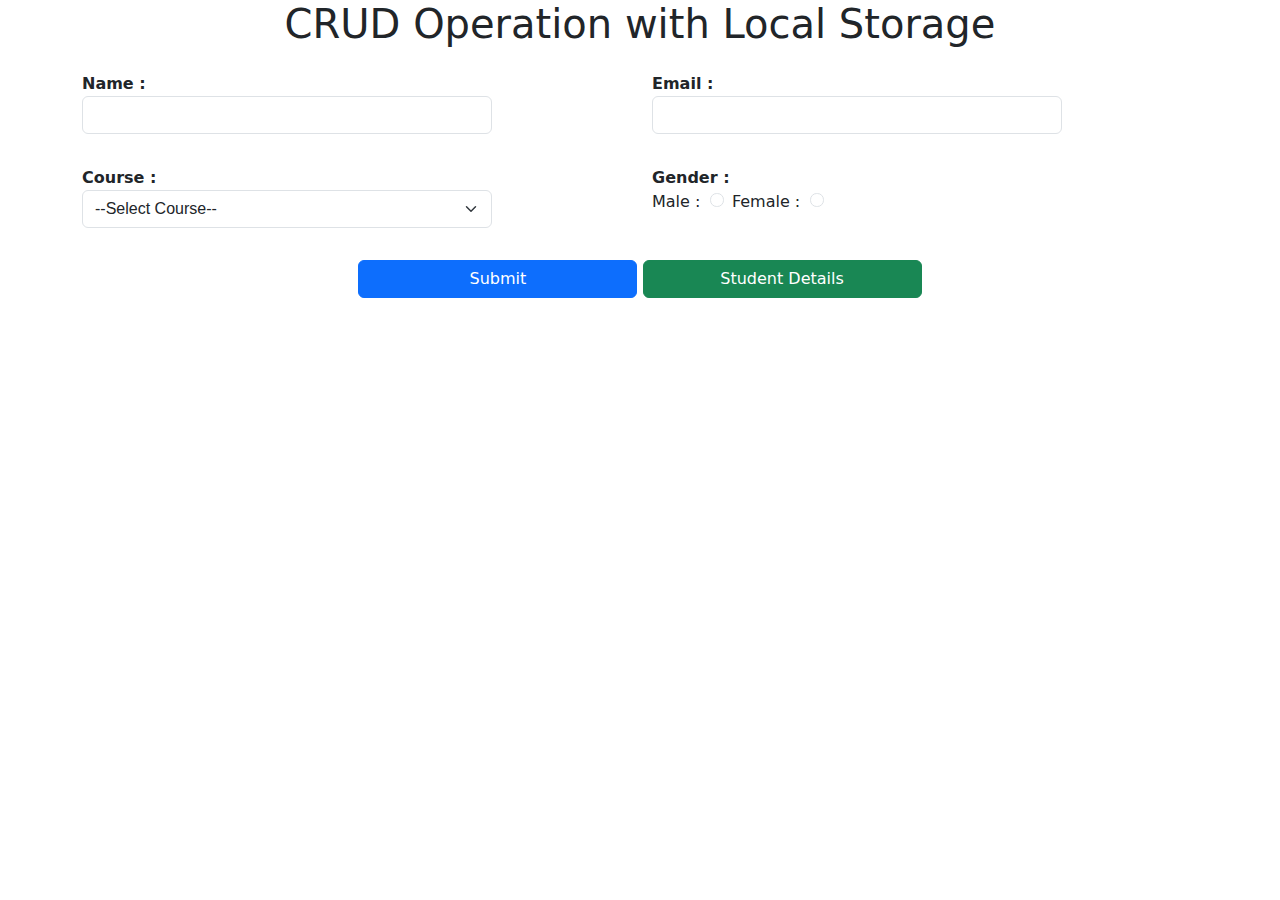
==== index.html @ 9d54c86c "first commit" ====
<!DOCTYPE html>
<html lang="en">
<head>
    <meta charset="UTF-8">
    <meta name="viewport" content="width=device-width, initial-scale=1.0">
    <title>Document</title>
    <link rel="stylesheet" href="./assets/css/bootstrap.css">
</head>
<body>
    
    <div class="container">
        <h1 class="text-center">CRUD Operation with Local Storage</h1>
        <form action="" class="row">
            <div class="my-3 col-lg-6 ">
            <label for="name" class="fw-semibold">Name :</label>
            <input type="text" name="name" id="name" class="form-control w-75">
            </div>

            <div class="my-3 col-lg-6">
            <label for="mail" class="fw-semibold">Email :</label>
            <input type="email" name="mail" id="mail" class="form-control w-75">
            </div>

            <div class="my-3 col-lg-6">
            <label for="course" class="fw-semibold">Course :</label>
            <select name="course" id="course" class="form-select w-75">
                <option value="">--Select Course--</option>
                <option value="1">Full Stack Development</option>
                <option value="2">UI/UX Design</option>
                <option value="3">AI/ML and Data Science</option>
            </select>
            </div>

            <div class="my-3 col-lg-6">
            <label for="gender" class="fw-semibold">Gender :</label>
            <br>
            <label for="male">Male :</label>
            <input type="radio" name="gender" id="male" class="form-check-input" value="male">
            <label for="female">Female :</label>
            <input type="radio" name="gender" id="female" class="form-check-input" value="female">
            </div>

            <div class="my-3 text-center ">
            <button class="btn btn-primary w-25" type="button" id="submit">Submit</button>
            <button type="button" class="btn btn-success w-25" onclick="window.location = './student-data.html'">Student Details</button>
            </div>
        </form>
    </div>
    
    <script>
        document.getElementById("submit").addEventListener("click" , () =>{
            let name = document.getElementById("name").value;
            let mail = document.getElementById("mail").value; 
            let course = document.getElementById("course").value;
            let gender = document.querySelector(`input[type="radio"]:checked`).value;

            if (!name || !mail || !course || !gender) {
                 alert("Please fill all fields before submitting.");
                return;
            }

            let studentObj = { name, mail, course, gender };

            let stuArray = JSON.parse(localStorage.getItem("students")) || [];

            stuArray.push("studentObj");

            localStorage.setItem("students" , JSON.stringify(stuArray));    

            window.location = "./student-data.html"
        })
    </script>
</body>
</html>
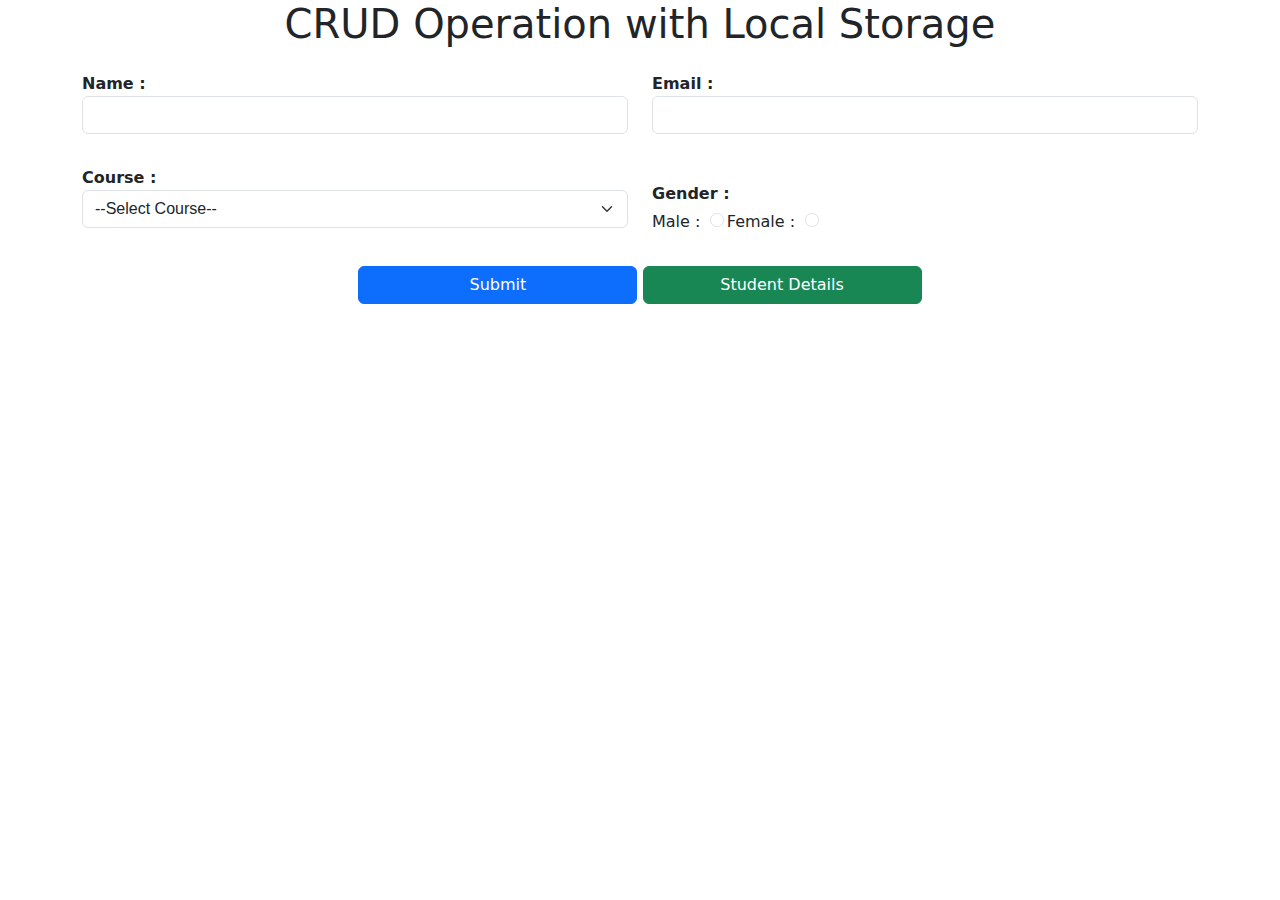
==== commit 29f78794: "delete button added" ====
--- a/index.html
+++ b/index.html
@@ -1,61 +1,70 @@
 <!DOCTYPE html>
 <html lang="en">
+
 <head>
     <meta charset="UTF-8">
     <meta name="viewport" content="width=device-width, initial-scale=1.0">
     <title>Document</title>
     <link rel="stylesheet" href="./assets/css/bootstrap.css">
 </head>
+
 <body>
-    
+
     <div class="container">
         <h1 class="text-center">CRUD Operation with Local Storage</h1>
         <form action="" class="row">
             <div class="my-3 col-lg-6 ">
-            <label for="name" class="fw-semibold">Name :</label>
-            <input type="text" name="name" id="name" class="form-control w-75">
+                <label for="name" class="fw-semibold">Name :</label>
+                <input type="text" name="name" id="name" class="form-control ">
             </div>
 
             <div class="my-3 col-lg-6">
-            <label for="mail" class="fw-semibold">Email :</label>
-            <input type="email" name="mail" id="mail" class="form-control w-75">
+                <label for="mail" class="fw-semibold">Email :</label>
+                <input type="email" name="mail" id="mail" class="form-control ">
             </div>
 
             <div class="my-3 col-lg-6">
-            <label for="course" class="fw-semibold">Course :</label>
-            <select name="course" id="course" class="form-select w-75">
-                <option value="">--Select Course--</option>
-                <option value="1">Full Stack Development</option>
-                <option value="2">UI/UX Design</option>
-                <option value="3">AI/ML and Data Science</option>
-            </select>
+                <label for="course" class="fw-semibold">Course :</label>
+                <select name="course" id="course" class="form-select ">
+                    <option value="">--Select Course--</option>
+                    <option value="1">Full Stack Development</option>
+                    <option value="2">UI/UX Design</option>
+                    <option value="3">AI/ML and Data Science</option>
+                </select>
             </div>
 
             <div class="my-3 col-lg-6">
-            <label for="gender" class="fw-semibold">Gender :</label>
-            <br>
-            <label for="male">Male :</label>
-            <input type="radio" name="gender" id="male" class="form-check-input" value="male">
-            <label for="female">Female :</label>
-            <input type="radio" name="gender" id="female" class="form-check-input" value="female">
+                <label for="gender" class="fw-semibold pt-3">Gender :</label>
+                <br>
+                <div class="d-flex mt-1">
+                    <div class="">
+                        <label for="male">Male :</label>
+                        <input type="radio" name="gender" id="male" class="form-check-input" value="male">
+                    </div>
+                    <div>
+                        <label for="female">Female :</label>
+                        <input type="radio" name="gender" id="female" class="form-check-input" value="female">
+                    </div>
+                </div>
             </div>
 
             <div class="my-3 text-center ">
-            <button class="btn btn-primary w-25" type="button" id="submit">Submit</button>
-            <button type="button" class="btn btn-success w-25" onclick="window.location = './student-data.html'">Student Details</button>
+                <button class="btn btn-primary w-25" type="button" id="submit">Submit</button>
+                <button type="button" class="btn btn-success w-25"
+                    onclick="window.location = './student-data.html'">Student Details</button>
             </div>
         </form>
     </div>
-    
+
     <script>
-        document.getElementById("submit").addEventListener("click" , () =>{
+        document.getElementById("submit").addEventListener("click", () => {
             let name = document.getElementById("name").value;
-            let mail = document.getElementById("mail").value; 
+            let mail = document.getElementById("mail").value;
             let course = document.getElementById("course").value;
             let gender = document.querySelector(`input[type="radio"]:checked`).value;
 
             if (!name || !mail || !course || !gender) {
-                 alert("Please fill all fields before submitting.");
+                alert("Please fill all fields before submitting.");
                 return;
             }
 
@@ -63,12 +72,13 @@
 
             let stuArray = JSON.parse(localStorage.getItem("students")) || [];
 
-            stuArray.push("studentObj");
+            stuArray.push(studentObj);
 
-            localStorage.setItem("students" , JSON.stringify(stuArray));    
+            localStorage.setItem("students", JSON.stringify(stuArray));
 
             window.location = "./student-data.html"
         })
     </script>
 </body>
+
 </html>